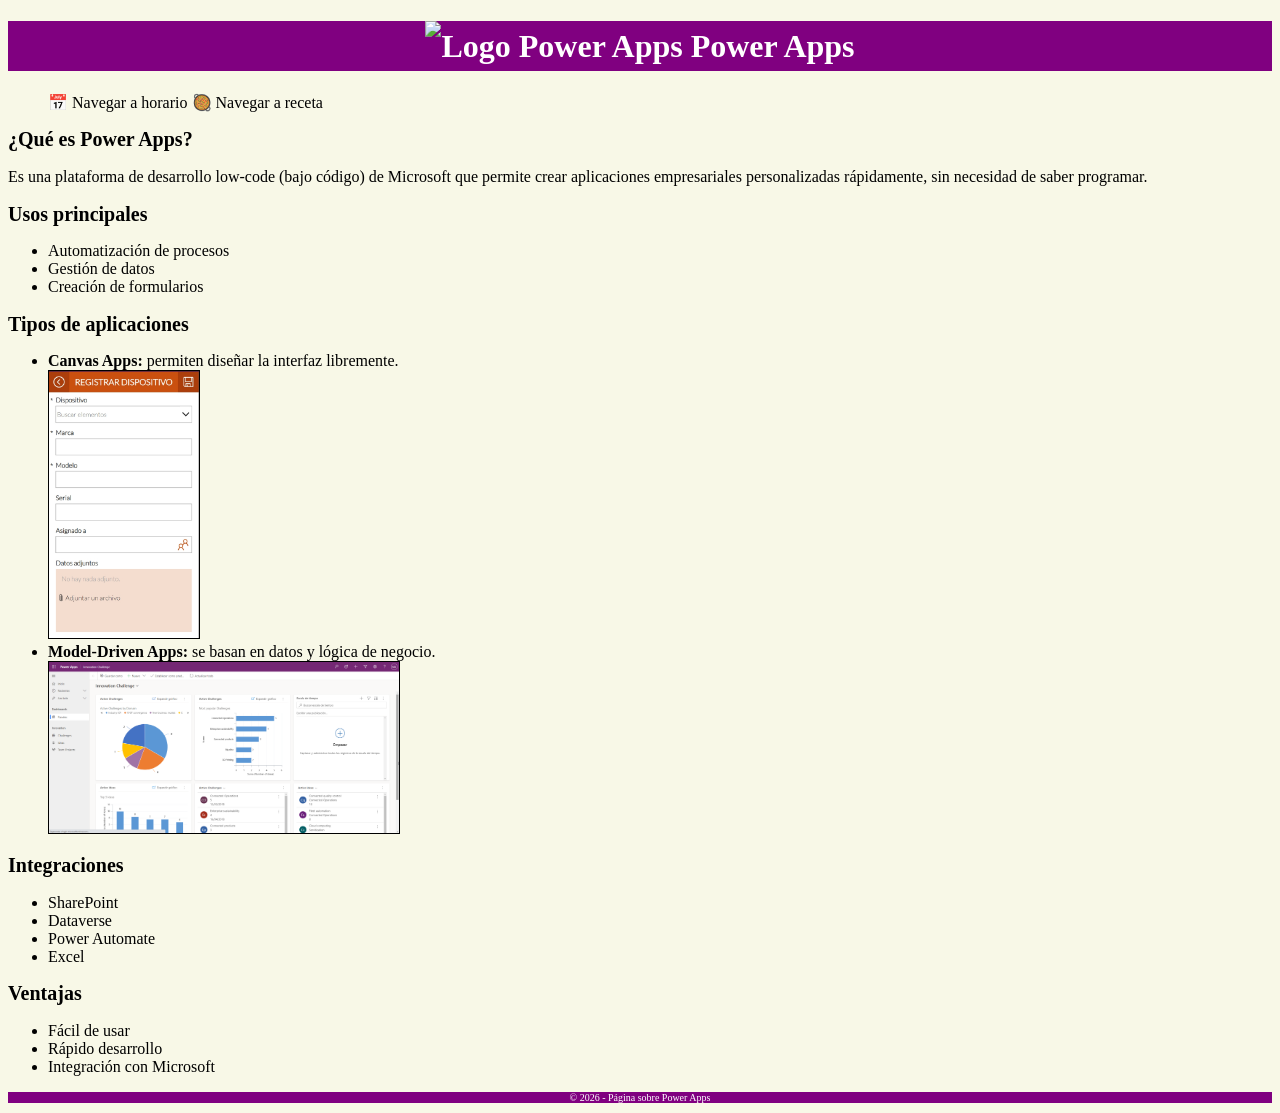
==== index.html @ 46e73a5e "Creacion de pagina princiapl y carga de imagenes" ====
<!DOCTYPE html>
<html lang="es">
<head>
    <meta charset="UTF-8">
    <meta name="viewport" content="width=device-width, initial-scale=1.0">
    <title>Power Apps</title>
    <link rel="stylesheet" href="style.css">
</head>
<body>

    <header>
        <h1>
            <img src="https://upload.wikimedia.org/wikipedia/commons/thumb/6/6e/Powerapps-logo.svg/3840px-Powerapps-logo.svg.png" alt="Logo Power Apps" width="25px">
            Power Apps
        </h1>
    </header>

                <nav>
        <ul>
            <li><a href="horario.html">📅 Navegar a horario</a></li>
            <li><a href="receta.html">🥘 Navegar a receta</a></li>
        </ul>
    </nav>

    <main>

    <section>
        <h2>¿Qué es Power Apps?</h2>
        <p>
            Es una plataforma de desarrollo low-code (bajo código) de Microsoft que permite crear aplicaciones empresariales personalizadas rápidamente, sin necesidad de saber programar.
        </p>
    </section>

    <article>
        <h2>Usos principales</h2>
        <ul>
            <li>Automatización de procesos</li>
            <li>Gestión de datos</li>
            <li>Creación de formularios</li>
        </ul>
    </article>

    <section>
        <h2>Tipos de aplicaciones</h2>
        <ul>
            <li>
                <strong>Canvas Apps:</strong> permiten diseñar la interfaz libremente.<br>
                <img src="canvas app.jpeg" alt="canvas-app" width="150px">
            </li>
            <li>
                <strong>Model-Driven Apps:</strong> se basan en datos y lógica de negocio.<br>
                <img src="model-app-sample.png" alt="Model-Driven-app" width="350px">
            </li>
        </ul>
    </section>

    <section>
        <h2>Integraciones</h2>
        <ul>
            <li>SharePoint</li>
            <li>Dataverse</li>
            <li>Power Automate</li>
            <li>Excel</li>
        </ul>
    </section>

    <section>
        <h2>Ventajas</h2>
        <ul>
            <li>Fácil de usar</li>
            <li>Rápido desarrollo</li>
            <li>Integración con Microsoft</li>
        </ul>
    </section>

</main>

    <footer>
        <p>© 2026 - Página sobre Power Apps</p>
    </footer>
</body>
</html>
---- style.css ----
body {
    font-family:Cambria, Cochin, Georgia, Times, 'Times New Roman', serif;
    background-color: rgba(245, 245, 220, 0.664);
}
header {
    color: white;
    text-align: center;
    background-color: purple;
    line-height: 50px;
}

nav ul {
    list-style: none;
}
nav a{
    text-decoration: none;
    color: black
}
nav ul a:hover {
        color: purple
}
nav li {
    display: inline;
    
}
nav {
    text-align: left;
    
}

main h2 {
    font-size: 20px;
}

main img {
    border: solid 1px black;
}

footer {
    font-size: 10px;
    text-align: center;
    background-color: purple;
    color: white;
}
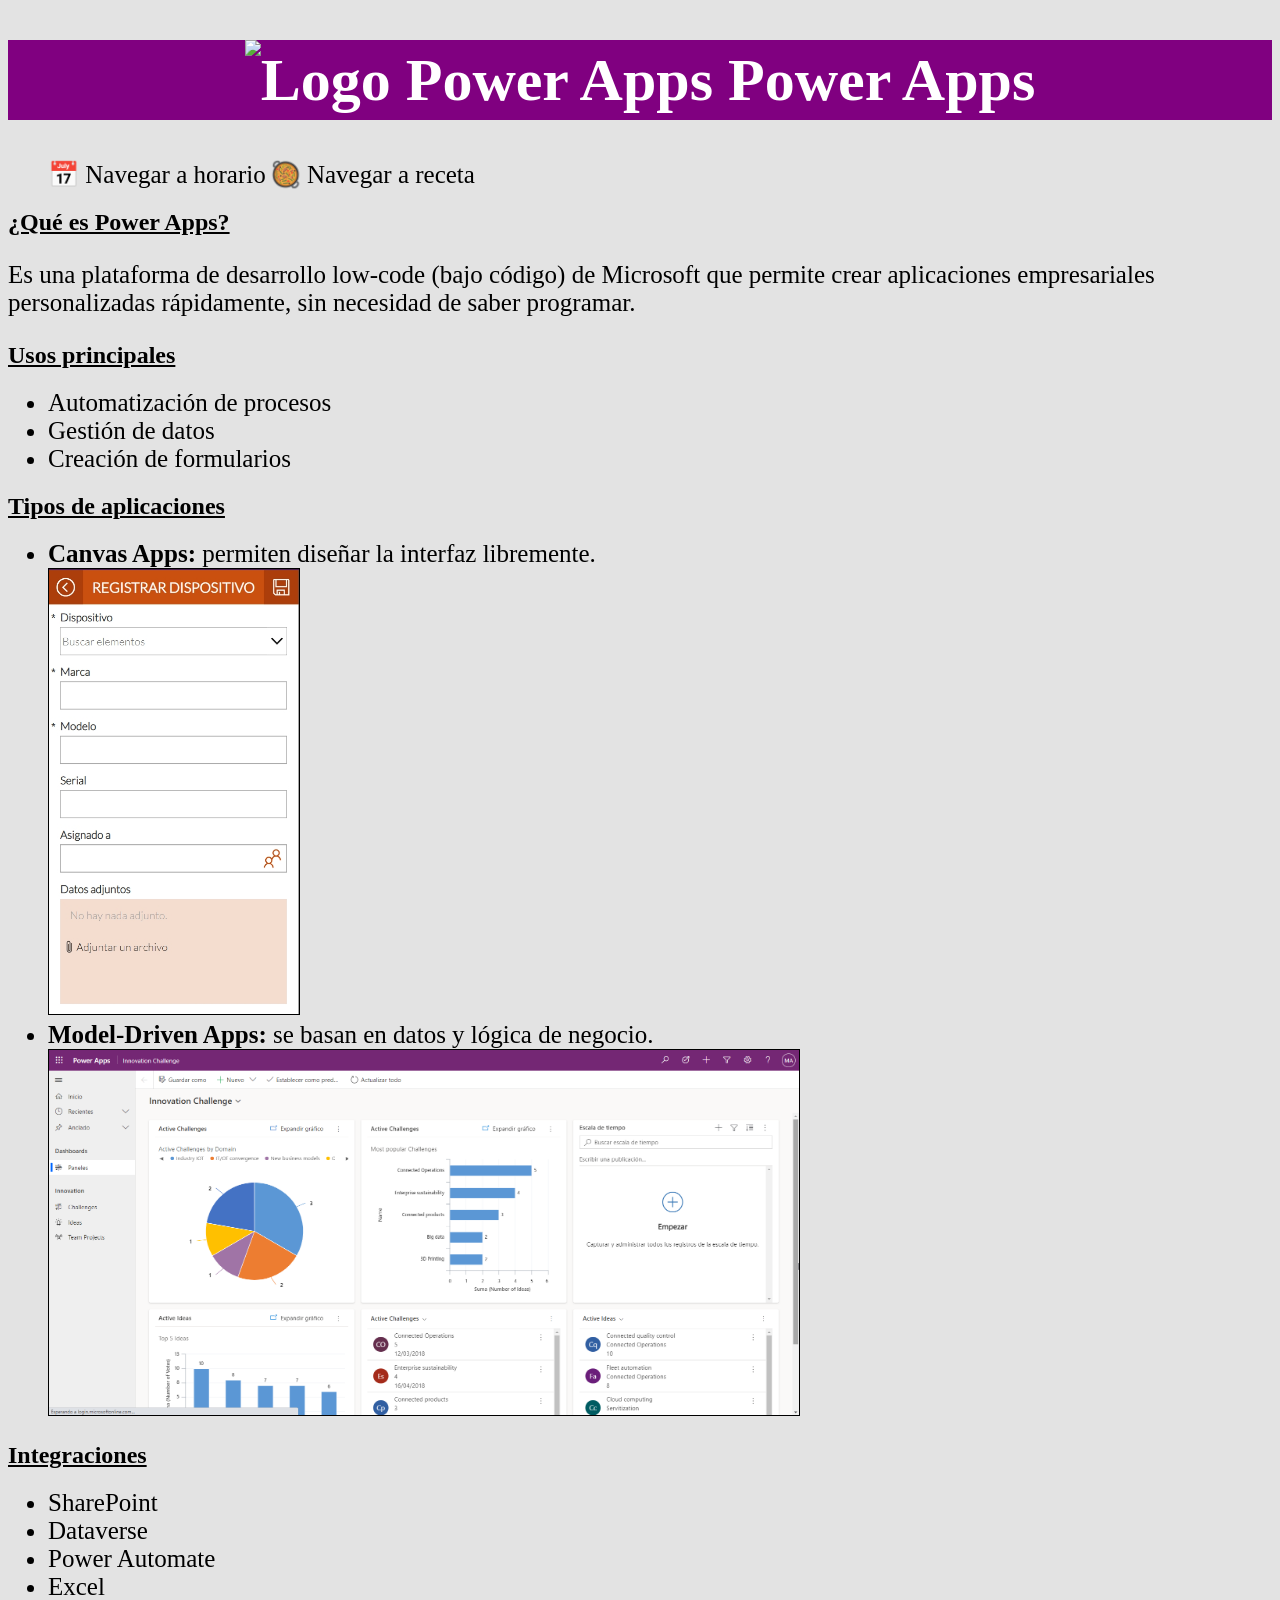
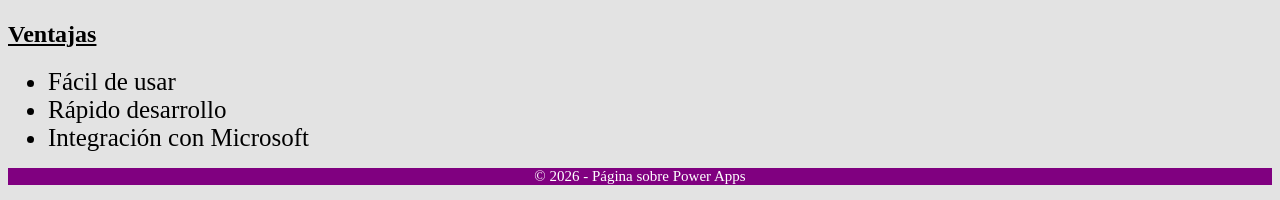
==== commit ef1d5a24: "Modificaciones sobre el estilo de la pagina" ====
--- a/index.html
+++ b/index.html
@@ -10,7 +10,7 @@
 
     <header>
         <h1>
-            <img src="https://upload.wikimedia.org/wikipedia/commons/thumb/6/6e/Powerapps-logo.svg/3840px-Powerapps-logo.svg.png" alt="Logo Power Apps" width="25px">
+            <img src="https://upload.wikimedia.org/wikipedia/commons/thumb/6/6e/Powerapps-logo.svg/3840px-Powerapps-logo.svg.png" alt="Logo Power Apps" width="45px">
             Power Apps
         </h1>
     </header>
@@ -45,11 +45,11 @@
         <ul>
             <li>
                 <strong>Canvas Apps:</strong> permiten diseñar la interfaz libremente.<br>
-                <img src="canvas app.jpeg" alt="canvas-app" width="150px">
+                <img src="canvas-app.jpeg" alt="canvas-app" width="250px">
             </li>
             <li>
                 <strong>Model-Driven Apps:</strong> se basan en datos y lógica de negocio.<br>
-                <img src="model-app-sample.png" alt="Model-Driven-app" width="350px">
+                <img src="model-app-sample.png" alt="Model-Driven-app" width="750px">
             </li>
         </ul>
     </section>
--- a/style.css
+++ b/style.css
@@ -1,12 +1,13 @@
 body {
     font-family:Cambria, Cochin, Georgia, Times, 'Times New Roman', serif;
-    background-color: rgba(245, 245, 220, 0.664);
+    background-color: rgb(227, 227, 227);
 }
 header {
     color: white;
     text-align: center;
     background-color: purple;
-    line-height: 50px;
+    line-height: 80px;
+    font-size: 30px;
 }
 
 nav ul {
@@ -14,7 +15,8 @@
 }
 nav a{
     text-decoration: none;
-    color: black
+    color: black;
+    font-size: 25px;
 }
 nav ul a:hover {
         color: purple
@@ -28,16 +30,17 @@
     
 }
 
-main h2 {
-    font-size: 20px;
-}
-
 main img {
     border: solid 1px black;
 }
-
+main p, li {
+    font-size: 25px;
+}
+main h2{
+    text-decoration:underline;
+}
 footer {
-    font-size: 10px;
+    font-size: 15px;
     text-align: center;
     background-color: purple;
     color: white;
